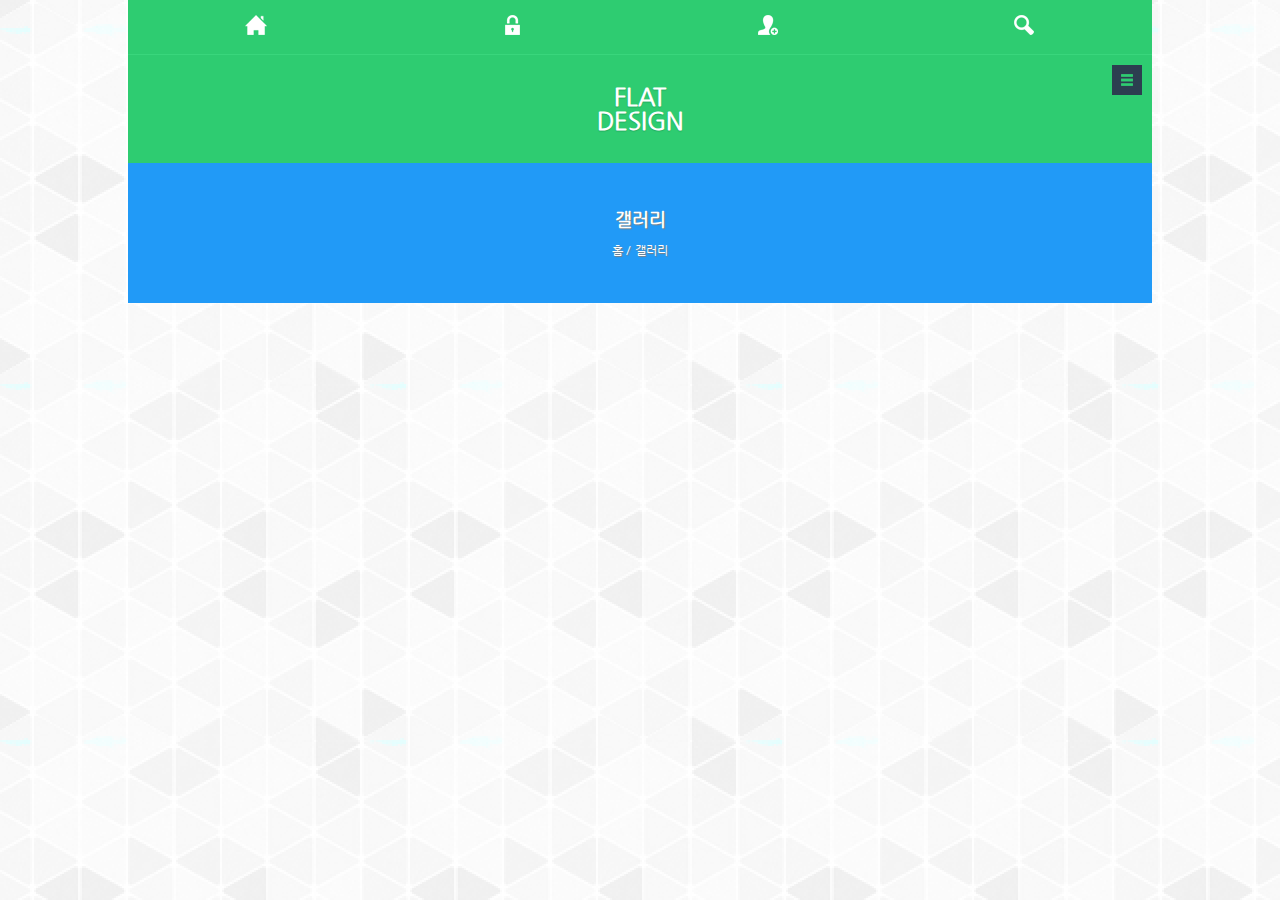
==== gallery.html @ 66c7cbde "HOMEPAGE1" ====
<!DOCTYPE html>
<html lang="en">
<head>
    <meta charset="UTF-8">
    <meta name="viewport" content="width=device-width, initial-scale=1.0">
    <title>Document</title>
    <link rel="stylesheet" href="css/reset.css">
    <link rel="shortcut icon" href="images/favicon/favicon.ico">
    <link rel="aoole-touch-icon-precompoosed" href="images/favicon/flat-design-touch.png">
    <link rel="stylesheet" href="css/gallery.css">
    <script src="js/jquery-3.7.1.js"></script>
    <script src="js/toggle_btn.js"></script>
</head>
<body>
    <div id="wrap">
        <section class="info_section">
            <ul class="info_list">
                <li><a href="index.html"><img src="images/s_images/info_icon_01.png" alt="info_icon_01"></a></li>
                <li><a href="#"><img src="images/s_images/info_icon_02.png" alt="info_icon_02"></a></li>
                <li><a href="#"><img src="images/s_images/info_icon_03.png" alt="info_icon_03"></a></li>
                <li><a href="#"><img src="images/s_images/info_icon_04.png" alt="info_icon_04"></a></li>
            </ul><!-- info_list -->
        </section><!-- info_section -->
    
        <header class="header">
            <h1 class="logo"><a href="index.html"> FLAT <br> DESIGN </a></h1>
    
            <nav class="nav">
    
                <ul class="gmb">
    
                    <li><a href="index.html">홈</a><span class="sub_menu_toggle_btn">하위메뉴토글버튼</span></li>
                    <li><a href="introduce.html">플렛디자인이란 ?</a><span class="sub_menu_toggle_btn">하위메뉴토글버튼</span></li>
                    <li><a href="gallery.html">갤러리</a><span class="sub_menu_toggle_btn">하위메뉴토글버튼</span></li>
                    <li><a href="board.html">문의사항</a><span class="sub_menu_toggle_btn">하위메뉴토글버튼</span></li>
    
                </ul><!-- gmb -->
    
            </nav><!-- nav -->
    
            <span class="menu_toggle_btn">전체 메뉴 토글 버튼</span>
    
        </header><!-- header -->
        <section class="sub_head_section">
            <h2>갤러리</h2>
            <ul class="sub_head_list">
                <li><a href="index.html">홈 /</a></li>
                <li><a href="introduce.html">갤러리</a></li>

            </ul><!-- sub_head_list -->

        </section><!-- sub_head_section -->
    </div>
</body>
</html>
---- css/gallery.css ----
@charset "UTF-8";


/* 모바일 기본 css*/

#wrap{
    width: 80%;
    max-width: 1200px;
    margin: 0 auto;
    display: flex;
    flex-direction: column;
    flex-wrap: nowrap;
}

/* info_section////////////////// */

.info_section{
    width: 100%;
    background-color: #2ecc71;
    border-bottom: 1px solid #39d67c;
    order: 1;
}

.info_list{
    display: flex;
    
}


.info_list li{
    width: 25%;
    text-align: center;
}


.info_list li a{
    display: block;
    padding: 15px 0;
}



/* header 영역 */

.header{
    width: 100%;
    display: flex;
    flex-direction: column;
    position: relative;
    order: 2;
}
.logo{
    width: 100%;
    text-align: center;
    background: #2ecc71;
    color: white;
    font-size: 24px;
    line-height: 24px;
    text-shadow: 0 1px 1px #25ab5e;
    padding: 30px 0;
}
.nav{
    width: 100%;
    display: none;
}

.gmb{}

.gmb li{
    display: flex;
    justify-content: space-between;
    background-color: #2c3e50;
}

.gmb li a{
    width: 80%;
    padding: 20px 0;
    text-indent: 20px;
    color: white;
    font-weight: 500;
    font-size: 14px;
}

.sub_menu_toggle_btn{
    width: 20%;
    background: url(../images/s_images/sub_menu_toggle_btn.png) center center no-repeat;
    cursor: pointer;
    text-indent: -9999px;
}

.menu_toggle_btn{
    width: 30px;
    height: 30px;
    position: absolute;
    background: url(../images/s_images/menu_toggle_btn.png) no-repeat;
    text-indent: -9999px;
    top: 10px;
    right: 10px;
    cursor: pointer;
}

/* sub_head_section 영역 */


.sub_head_section{
    order: 3;
    padding: 45px 0;
    text-align: center;
    background-color: #219af7;
    color: white;
    text-shadow: 1px 1px 1px gray;
}

.sub_head_section h2{
    font-size: 18px;
    margin-bottom: 10px;
}

.sub_head_list{}
.sub_head_list li{
    display: inline-block;
    font-size: 12px;
}

.content_section{
    order: 4;
    background: white;
    padding: 20px;
}
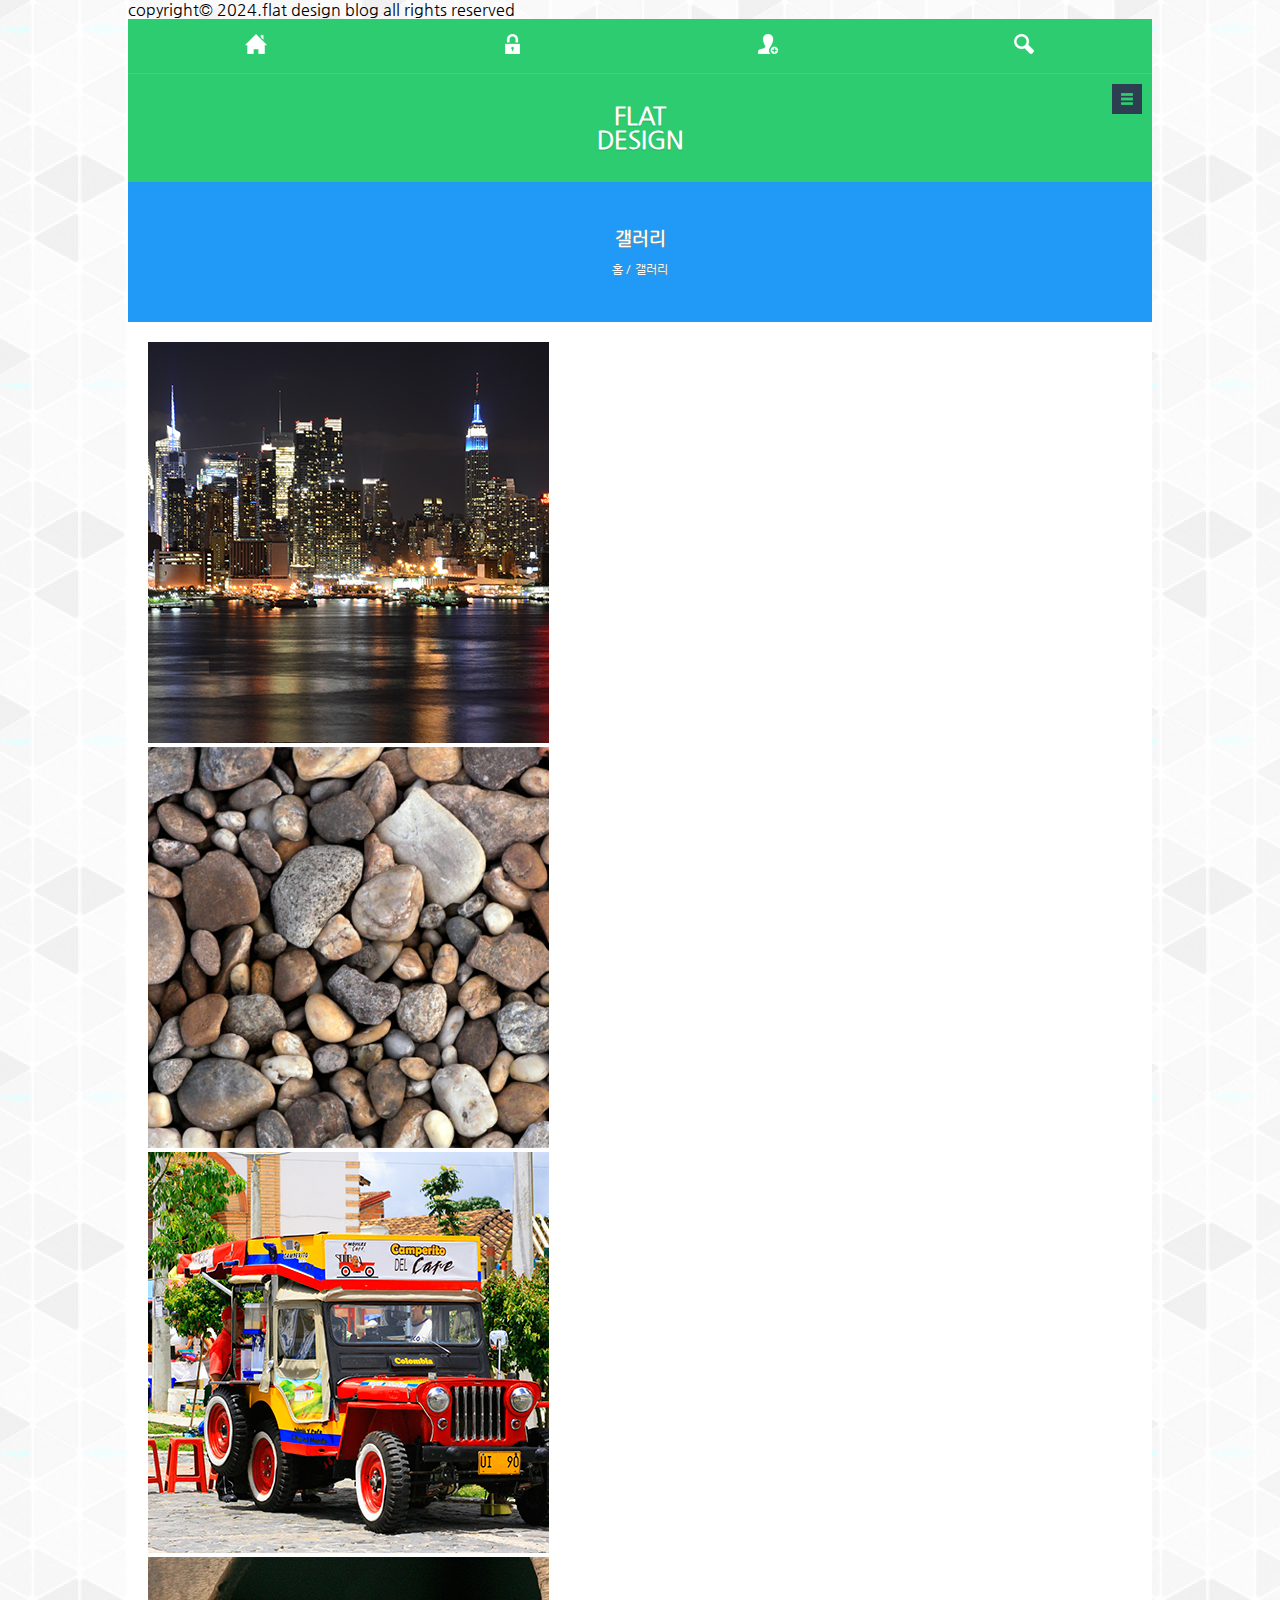
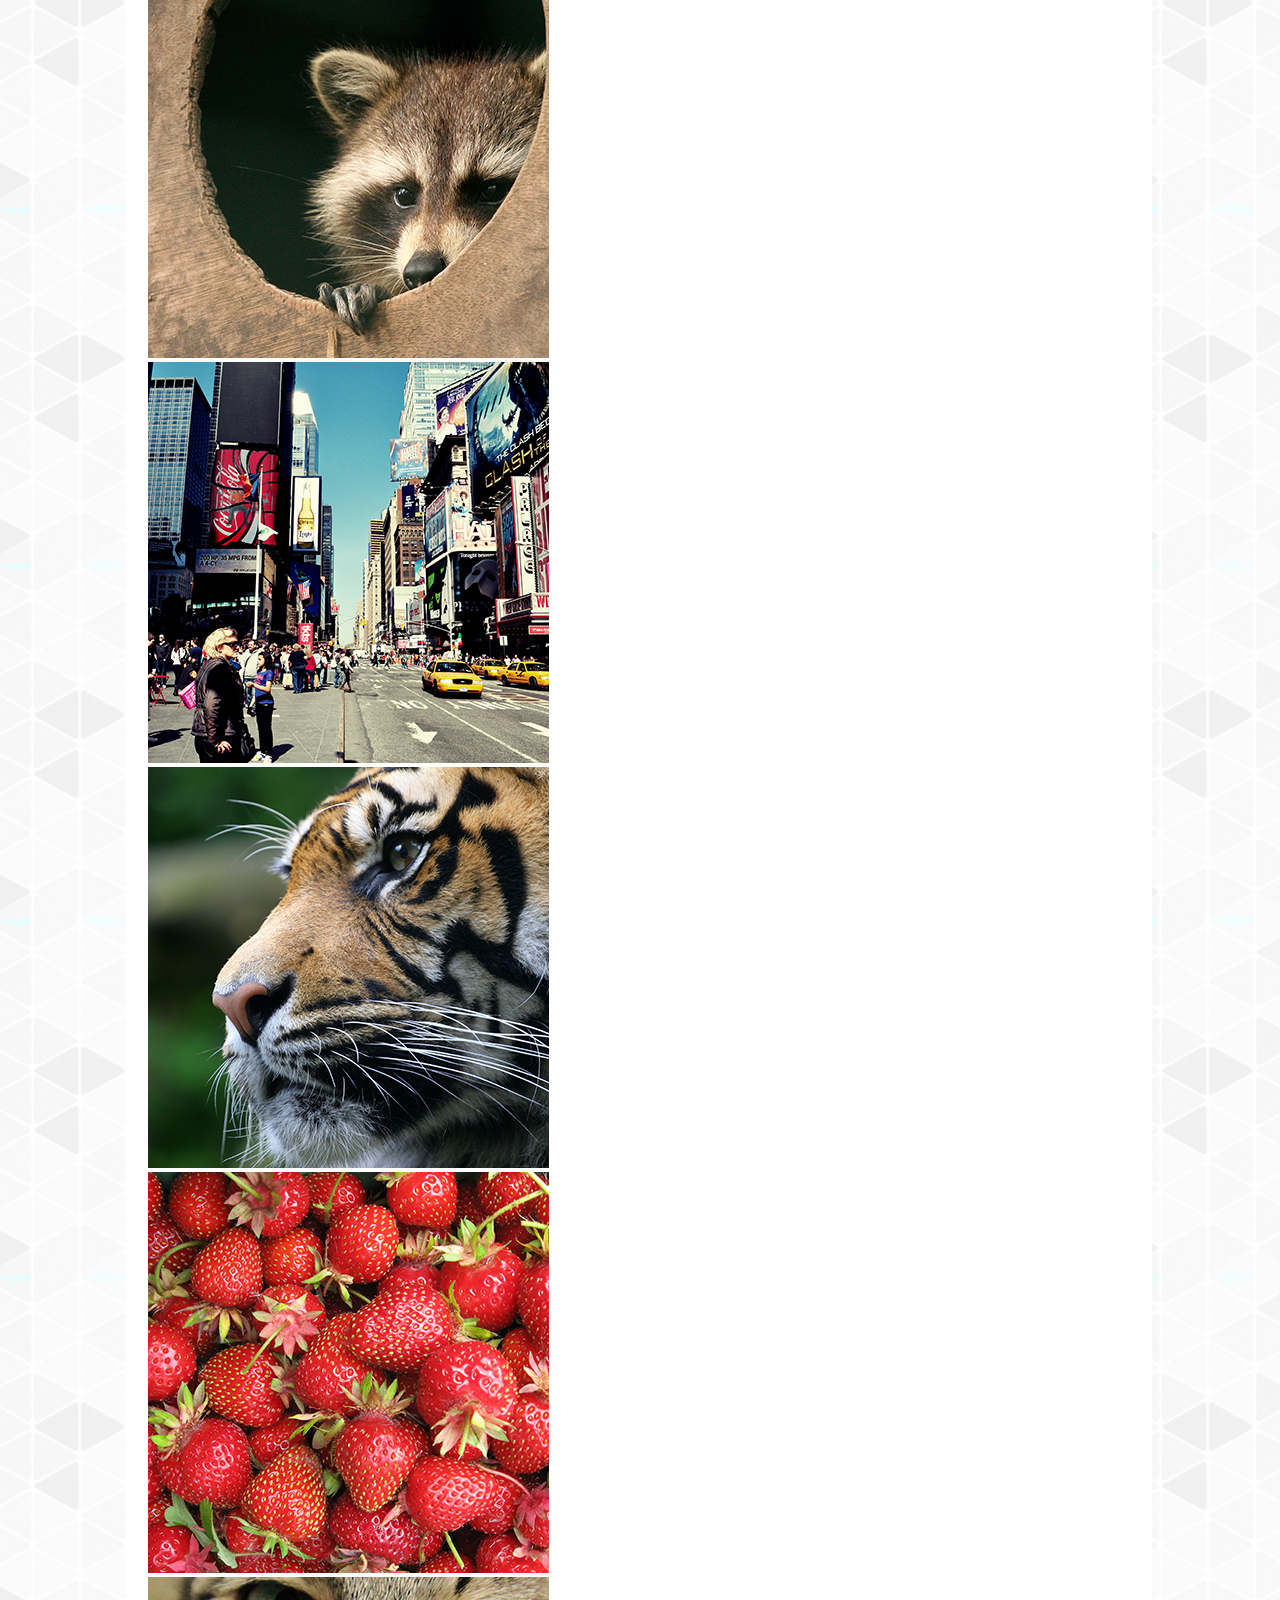
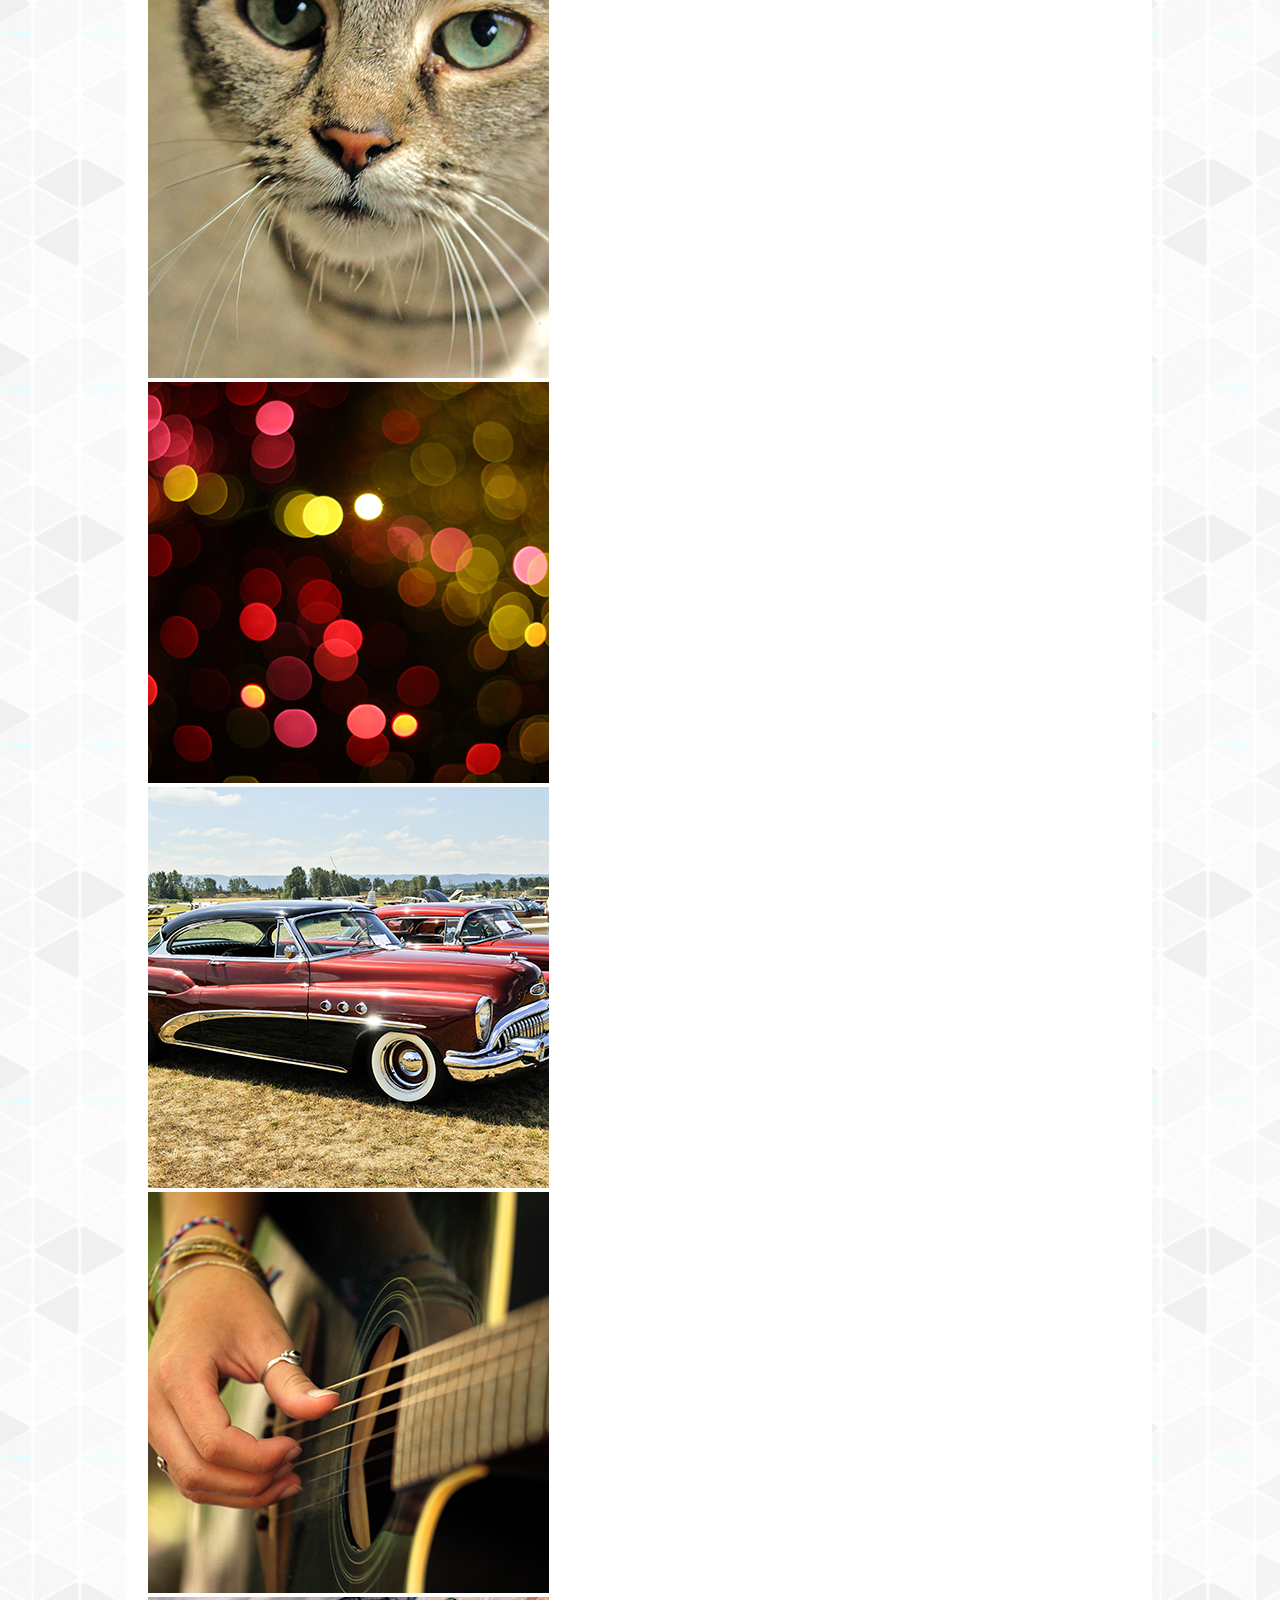
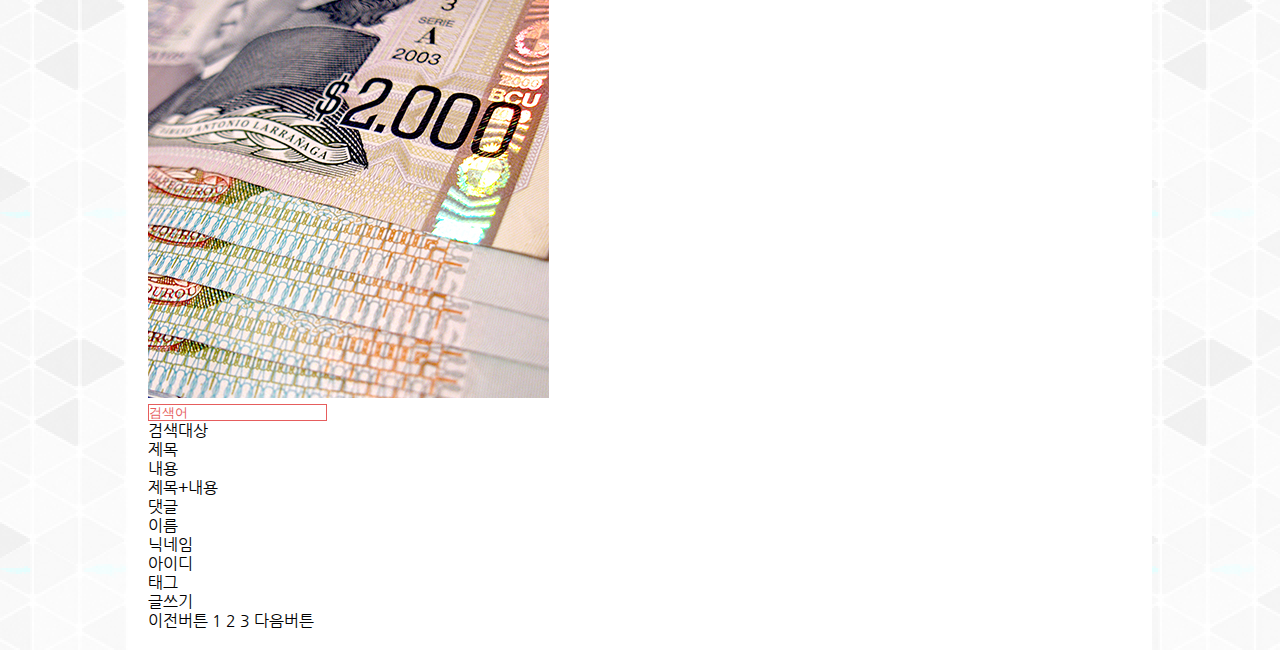
==== commit 8ee5b2eb: "last_homepage_file" ====
--- a/gallery.html
+++ b/gallery.html
@@ -1,5 +1,5 @@
 <!DOCTYPE html>
-<html lang="en">
+<html lang="ko">
 <head>
     <meta charset="UTF-8">
     <meta name="viewport" content="width=device-width, initial-scale=1.0">
@@ -50,6 +50,73 @@
             </ul><!-- sub_head_list -->
 
         </section><!-- sub_head_section -->
+
+        <div class="content_section">
+            <!-- 이미지 영역 -->
+            <div class="cont_row_1">
+                <ul class="gallery_list">
+                    <li><a href="#"><img src="images/p_images/sub_gallery_01.jpg" alt="sub_gallery_01"></a></li>
+                    <li><a href="#"><img src="images/p_images/sub_gallery_02.jpg" alt="sub_gallery_02"></a></li>
+                    <li><a href="#"><img src="images/p_images/sub_gallery_03.jpg" alt="sub_gallery_03"></a></li>
+                    <li><a href="#"><img src="images/p_images/sub_gallery_04.jpg" alt="sub_gallery_04"></a></li>
+                    <li><a href="#"><img src="images/p_images/sub_gallery_05.jpg" alt="sub_gallery_05"></a></li>
+                    <li><a href="#"><img src="images/p_images/sub_gallery_06.jpg" alt="sub_gallery_06"></a></li>
+                    <li><a href="#"><img src="images/p_images/sub_gallery_07.jpg" alt="sub_gallery_07"></a></li>
+                    <li><a href="#"><img src="images/p_images/sub_gallery_08.jpg" alt="sub_gallery_08"></a></li>
+                    <li><a href="#"><img src="images/p_images/sub_gallery_09.jpg" alt="sub_gallery_09"></a></li>
+                    <li><a href="#"><img src="images/p_images/sub_gallery_10.jpg" alt="sub_gallery_10"></a></li>
+                    <li><a href="#"><img src="images/p_images/sub_gallery_11.jpg" alt="sub_gallery_11"></a></li>
+                    <li><a href="#"><img src="images/p_images/sub_gallery_12.jpg" alt="sub_gallery_12"></a></li>
+
+                </ul><!-- gallery_list -->
+
+            </div><!-- cont_row_1 -->
+
+            <div class="cont_row_2">
+                <div class="search_box">
+                    <form action="#">
+                        <input type="search" name="" id="search_window" placeholder="검색어">
+                        <div class="search_select_box">
+                            <span>검색대상</span>
+                            <ul class="search_select_list">
+                                <li>제목</li>
+                                <li>내용</li>
+                                <li>제목+내용</li>
+                                <li>댓글</li>
+                                <li>이름</li>
+                                <li>닉네임</li>
+                                <li>아이디</li>
+                                <li>태그</li>
+
+                            </ul><!-- search_select_list -->
+
+                        </div><!-- search_select_box -->
+                    </form>
+
+                </div><!-- search_box -->
+
+                <div class="write_box">
+                    <a href="#">글쓰기</a>
+                </div><!-- write_box -->
+
+            </div><!-- cont_row_2 -->
+
+            <div class="cont_row_3">
+                <span class="list_prev_btn">이전버튼</span>
+                <a href="#">1</a>
+                <a href="#">2</a>
+                <a href="#">3</a>
+                <span class="list_next_btn">다음버튼</span>
+
+            </div><!-- cont_row_3 -->
+
+        </div><!-- content_section -->
+
+        <footer class="footer">
+            <p>copyright&copy; 2024.flat design blog all rights reserved</p>
+
+        </footer><!-- footer -->
+
     </div>
 </body>
 </html>